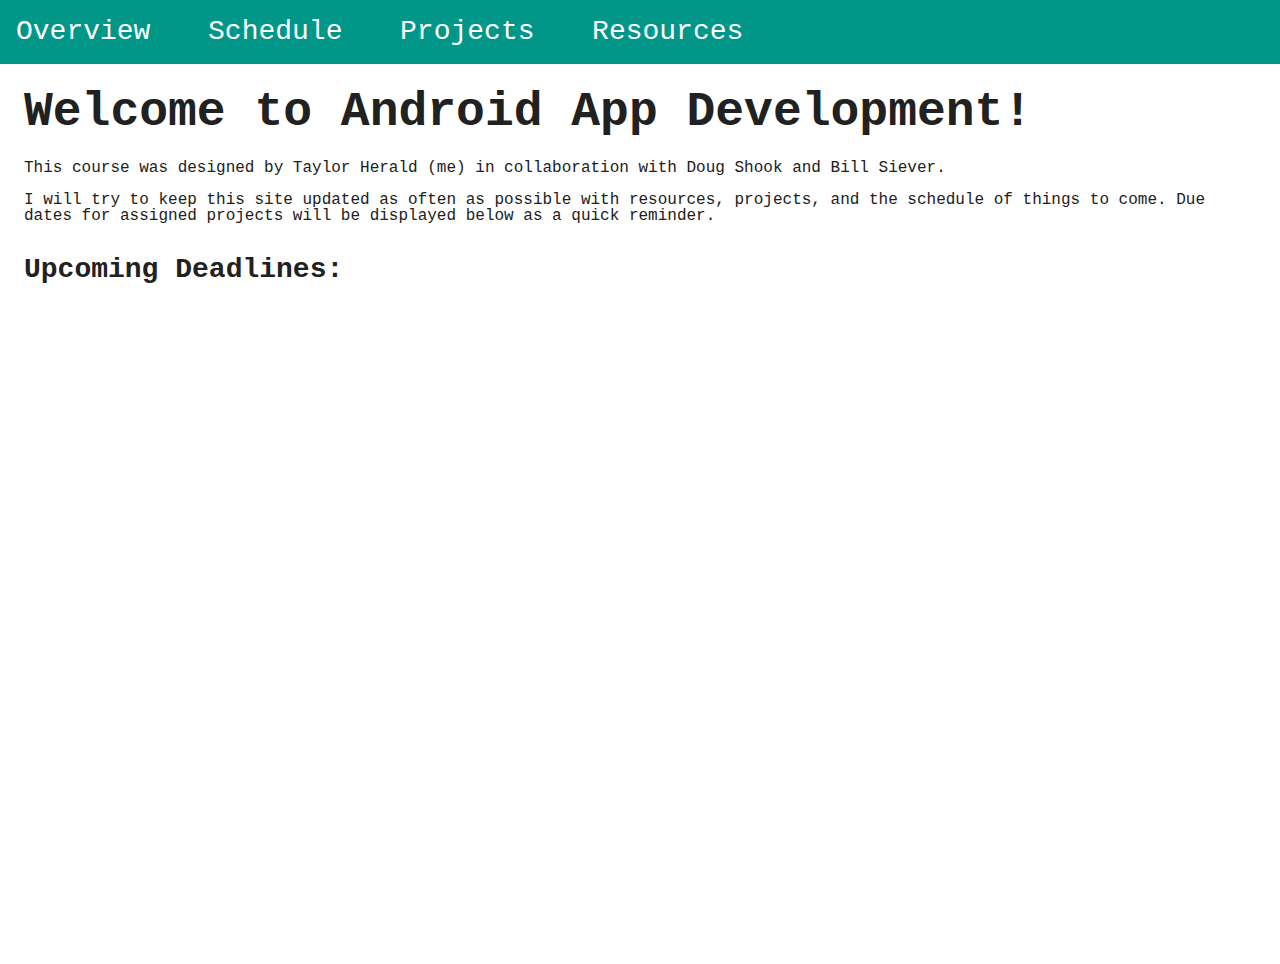
==== index.html @ 9fbbfda4 "working version" ====
<!DOCTYPE html>
<html>
	<head>
		<meta name="viewport" content="width=device-width, initial-scale=1, user-scalable=no">

		<link rel="stylesheet" type="text/css" href="css/styles.css">
		<script src="js/script.js"></script>
		<title>Android Application Development</title>
	</head>
	<body>
		<!---------------------------------------------------------------------------------------------------------------->
		<!---------------------------------------------------  NAV  ------------------------------------------------------>
		<!---------------------------------------------------------------------------------------------------------------->
		<nav id="expanded_menu">
			<a href="#" id="nav_overview" class="nav_item selected">Overview</a>
			<a href="./schedule/index.html" id="nav_schedule" class="nav_item">Schedule</a>
			<a href="./projects/index.html" id="nav_projects" class="nav_item">Projects</a>
			<a href="./resources/index.html" id="nav_resources" class="nav_item">Resources</a>
		</nav>
		<nav id="hamburger_menu">
			<div>
				<svg id="hamburger_menu_icon" viewBox="0 0 24 24">
					<path d="M3,6H21V8H3V6M3,11H21V13H3V11M3,16H21V18H3V16Z" />
				</svg>
				<svg id="close_hamburger_menu_icon" viewBox="0 0 24 24">
				    <path d="M19,6.41L17.59,5L12,10.59L6.41,5L5,6.41L10.59,12L5,17.59L6.41,19L12,13.41L17.59,19L19,17.59L13.41,12L19,6.41Z" />
				</svg>
			</div>
		</nav>


		<!---------------------------------------------------------------------------------------------------------------->
		<!---------------------------------------------------  MAIN  ----------------------------------------------------->
		<!---------------------------------------------------------------------------------------------------------------->
		<main>
			<div id="content">
				<h1>Welcome to Android App Development!</h1>

				<p>
					This course was designed by Taylor Herald (me) in collaboration with Doug Shook and Bill Siever.<br><br>
					I will try to keep this site updated as often as possible with resources, projects, and the schedule of things to come. Due dates for assigned projects will be displayed below as a quick reminder.
				</p>

				<h2>Upcoming Deadlines:</h2>
			</div>

			<div id="shadow_div"></div>


			<div id="menu">
				<ul>
					<li id="overview_menu_item" class="nav_overview">Overview</li>
					<li id="schedule_menu_item" class="nav_schedule">Schedule</li>
					<li id="projects_menu_item" class="nav_projects">Projects</li>
					<li id="resources_menu_item" class="nav_resources">Resources</li>
				</ul>
			</div>
		</main>

	</body>
</html>
---- css/styles.css ----
/* 
html5doctor.com Reset Stylesheet
v1.6.1
Last Updated: 2010-09-17
Author: Richard Clark - http://richclarkdesign.com 
Twitter: @rich_clark
*/
/* line 9, C:/Users/taylor.herald/Documents/GitHub/AndroidAppDevelopment/scss/_style_reset.scss */
html, body, div, span, object, iframe,
h1, h2, h3, h4, h5, h6, p, blockquote, pre,
abbr, address, cite, code,
del, dfn, em, img, ins, kbd, q, samp,
small, strong, sub, sup, var,
b, i,
dl, dt, dd, ol, ul, li,
fieldset, form, label, legend,
table, caption, tbody, tfoot, thead, tr, th, td,
article, aside, canvas, details, figcaption, figure,
footer, header, hgroup, menu, nav, section, summary,
time, mark, audio, video {
  margin: 0;
  padding: 0;
  border: 0;
  outline: 0;
  font-size: 100%;
  vertical-align: baseline;
  background: transparent;
}

/* line 30, C:/Users/taylor.herald/Documents/GitHub/AndroidAppDevelopment/scss/_style_reset.scss */
body {
  line-height: 1;
}

/* line 33, C:/Users/taylor.herald/Documents/GitHub/AndroidAppDevelopment/scss/_style_reset.scss */
body nav {
  background-color: #009688;
  height: 4rem;
}

/* line 38, C:/Users/taylor.herald/Documents/GitHub/AndroidAppDevelopment/scss/_style_reset.scss */
body nav div svg {
  height: 4rem;
  margin-left: 0.5rem;
  width: 4rem;
}

/* line 43, C:/Users/taylor.herald/Documents/GitHub/AndroidAppDevelopment/scss/_style_reset.scss */
body nav div svg path {
  fill: #FFFFFF;
}

/* line 48, C:/Users/taylor.herald/Documents/GitHub/AndroidAppDevelopment/scss/_style_reset.scss */
body nav div svg#hamburger_menu_icon {
  display: block;
}

/* line 52, C:/Users/taylor.herald/Documents/GitHub/AndroidAppDevelopment/scss/_style_reset.scss */
body nav div svg#close_hamburger_menu_icon {
  display: none;
}

/* line 58, C:/Users/taylor.herald/Documents/GitHub/AndroidAppDevelopment/scss/_style_reset.scss */
body nav#expanded_menu {
  display: none;
}

/* line 62, C:/Users/taylor.herald/Documents/GitHub/AndroidAppDevelopment/scss/_style_reset.scss */
body nav#hamburger_menu {
  display: block;
}

/* line 67, C:/Users/taylor.herald/Documents/GitHub/AndroidAppDevelopment/scss/_style_reset.scss */
article, aside, details, figcaption, figure,
footer, header, hgroup, menu, nav, section {
  display: block;
}

/* line 72, C:/Users/taylor.herald/Documents/GitHub/AndroidAppDevelopment/scss/_style_reset.scss */
nav ul {
  list-style: none;
}

/* line 76, C:/Users/taylor.herald/Documents/GitHub/AndroidAppDevelopment/scss/_style_reset.scss */
blockquote, q {
  quotes: none;
}

/* line 80, C:/Users/taylor.herald/Documents/GitHub/AndroidAppDevelopment/scss/_style_reset.scss */
blockquote:before, blockquote:after,
q:before, q:after {
  content: '';
  content: none;
}

/* line 86, C:/Users/taylor.herald/Documents/GitHub/AndroidAppDevelopment/scss/_style_reset.scss */
a {
  margin: 0;
  padding: 0;
  font-size: 100%;
  vertical-align: baseline;
  background: transparent;
}

/* change colours to suit your needs */
/* line 95, C:/Users/taylor.herald/Documents/GitHub/AndroidAppDevelopment/scss/_style_reset.scss */
ins {
  background-color: #ff9;
  color: #000;
  text-decoration: none;
}

/* change colours to suit your needs */
/* line 102, C:/Users/taylor.herald/Documents/GitHub/AndroidAppDevelopment/scss/_style_reset.scss */
mark {
  background-color: #ff9;
  color: #000;
  font-style: italic;
  font-weight: bold;
}

/* line 109, C:/Users/taylor.herald/Documents/GitHub/AndroidAppDevelopment/scss/_style_reset.scss */
del {
  text-decoration: line-through;
}

/* line 113, C:/Users/taylor.herald/Documents/GitHub/AndroidAppDevelopment/scss/_style_reset.scss */
abbr[title], dfn[title] {
  border-bottom: 1px dotted;
  cursor: help;
}

/* line 118, C:/Users/taylor.herald/Documents/GitHub/AndroidAppDevelopment/scss/_style_reset.scss */
table {
  border-collapse: collapse;
  border-spacing: 0;
}

/* change border colour to suit your needs */
/* line 124, C:/Users/taylor.herald/Documents/GitHub/AndroidAppDevelopment/scss/_style_reset.scss */
hr {
  display: block;
  height: 1px;
  border: 0;
  border-top: 1px solid #cccccc;
  margin: 1em 0;
  padding: 0;
}

/* line 133, C:/Users/taylor.herald/Documents/GitHub/AndroidAppDevelopment/scss/_style_reset.scss */
input, select {
  vertical-align: middle;
}

@media only screen and (min-width: 20rem) {
  /* Prevent adjustments of font size after orientation changes in IE on Windows Phone and in iOS. */
  /* line 2, C:/Users/taylor.herald/Documents/GitHub/AndroidAppDevelopment/scss/_style_small.scss */
  html {
    -webkit-text-size-adjust: 100%;
    -ms-text-size-adjust: 100%;
  }
  /* apply a natural box layout model to all elements */
  /* line 8, C:/Users/taylor.herald/Documents/GitHub/AndroidAppDevelopment/scss/_style_small.scss */
  * {
    -box-sizing: border-box;
    -moz-box-sizing: border-box;
    -webkit-box-sizing: border-box;
  }
  /* line 14, C:/Users/taylor.herald/Documents/GitHub/AndroidAppDevelopment/scss/_style_small.scss */
  body {
    color: #212121;
    font-family: monospace, sans-serif;
    font-size: 16px;
  }
  /* line 19, C:/Users/taylor.herald/Documents/GitHub/AndroidAppDevelopment/scss/_style_small.scss */
  body main {
    height: 100vh;
    overflow: scroll;
    position: relative;
    width: 100%;
  }
  /* line 25, C:/Users/taylor.herald/Documents/GitHub/AndroidAppDevelopment/scss/_style_small.scss */
  body main #content {
    padding: 1.5rem;
    position: absolute;
    z-index: 0;
  }
  /* line 30, C:/Users/taylor.herald/Documents/GitHub/AndroidAppDevelopment/scss/_style_small.scss */
  body main #content h1 {
    font-size: 3rem;
    margin-bottom: 1.5rem;
  }
  /* line 35, C:/Users/taylor.herald/Documents/GitHub/AndroidAppDevelopment/scss/_style_small.scss */
  body main #content h2 {
    font-size: 1.75rem;
    margin-top: 2rem;
  }
  /* line 41, C:/Users/taylor.herald/Documents/GitHub/AndroidAppDevelopment/scss/_style_small.scss */
  body main #menu {
    background-color: #FFFFFF;
    position: absolute;
    top: -100%;
    width: 100%;
    z-index: 2;
    transition-timing-function: ease-out;
    -webkit-transition: all .5s, -webkit-transform .5s;
    transition: all .5s, transform .5s;
  }
  /* line 52, C:/Users/taylor.herald/Documents/GitHub/AndroidAppDevelopment/scss/_style_small.scss */
  body main #menu ul {
    font-size: 1.75rem;
    list-style: none;
    text-decoration: none;
  }
  /* line 57, C:/Users/taylor.herald/Documents/GitHub/AndroidAppDevelopment/scss/_style_small.scss */
  body main #menu ul li {
    padding-top: 0.5rem;
    padding-bottom: 0.5rem;
    padding-left: 1rem;
  }
  /* line 62, C:/Users/taylor.herald/Documents/GitHub/AndroidAppDevelopment/scss/_style_small.scss */
  body main #menu ul li:last-child {
    padding-bottom: 1rem;
  }
  /* line 66, C:/Users/taylor.herald/Documents/GitHub/AndroidAppDevelopment/scss/_style_small.scss */
  body main #menu ul li:first-child {
    padding-top: 1rem;
  }
  /* line 73, C:/Users/taylor.herald/Documents/GitHub/AndroidAppDevelopment/scss/_style_small.scss */
  body main #shadow_div {
    background-color: #444444;
    height: 100vh;
    padding: 0px;
    margin: 0px;
    opacity: 0;
    position: absolute;
    width: 100%;
    z-index: -1;
    transition-timing-function: ease-out;
    -webkit-transition: all .5s, -webkit-transform .5s;
    transition: all .5s, transform .5s;
  }
  /* line 90, C:/Users/taylor.herald/Documents/GitHub/AndroidAppDevelopment/scss/_style_small.scss */
  .clearfix:after {
    content: "";
    display: table;
    clear: both;
  }
}

@media screen and (min-width: 60rem) {
  /* line 2, C:/Users/taylor.herald/Documents/GitHub/AndroidAppDevelopment/scss/_style_large.scss */
  body nav#expanded_menu {
    display: block;
    padding-top: 1.125rem;
  }
  /* line 6, C:/Users/taylor.herald/Documents/GitHub/AndroidAppDevelopment/scss/_style_large.scss */
  body nav#expanded_menu a {
    color: #FFFFFF;
    font-size: 1.75rem;
    margin-left: 3rem;
    text-decoration: none;
  }
  /* line 12, C:/Users/taylor.herald/Documents/GitHub/AndroidAppDevelopment/scss/_style_large.scss */
  body nav#expanded_menu a:first-child {
    margin-left: 1rem;
  }
  /* line 18, C:/Users/taylor.herald/Documents/GitHub/AndroidAppDevelopment/scss/_style_large.scss */
  body nav#hamburger_menu {
    display: none;
  }
}

/*# sourceMappingURL=../css/styles.map */
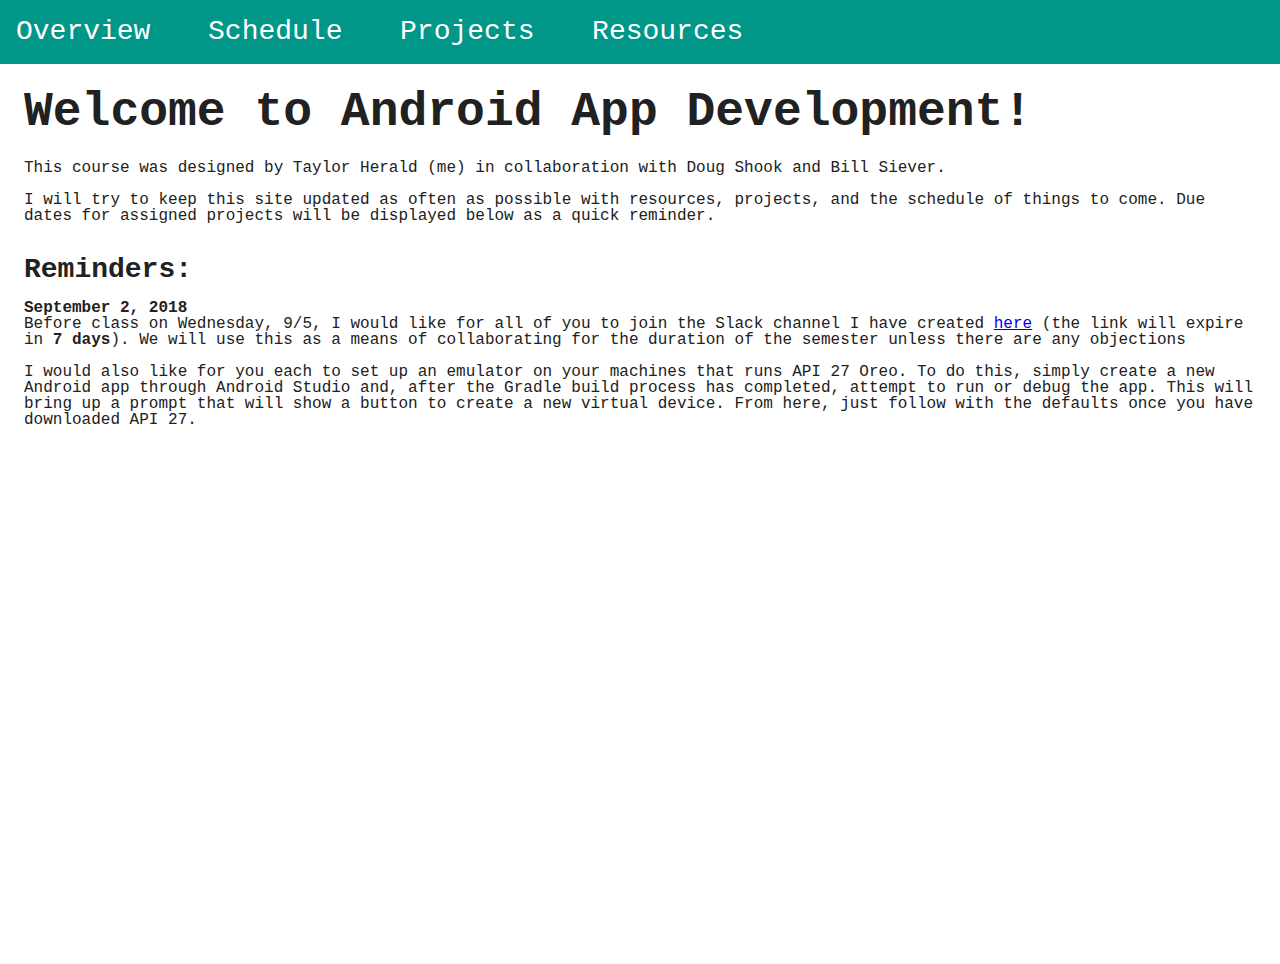
==== commit 06b6c900: "updated" ====
--- a/index.html
+++ b/index.html
@@ -13,9 +13,9 @@
 		<!---------------------------------------------------------------------------------------------------------------->
 		<nav id="expanded_menu">
 			<a href="#" id="nav_overview" class="nav_item selected">Overview</a>
-			<a href="./schedule/index.html" id="nav_schedule" class="nav_item">Schedule</a>
-			<a href="./projects/index.html" id="nav_projects" class="nav_item">Projects</a>
-			<a href="./resources/index.html" id="nav_resources" class="nav_item">Resources</a>
+			<a href="./schedule/" id="nav_schedule" class="nav_item">Schedule</a>
+			<a href="./projects/" id="nav_projects" class="nav_item">Projects</a>
+			<a href="./resources/" id="nav_resources" class="nav_item">Resources</a>
 		</nav>
 		<nav id="hamburger_menu">
 			<div>
@@ -41,7 +41,13 @@
 					I will try to keep this site updated as often as possible with resources, projects, and the schedule of things to come. Due dates for assigned projects will be displayed below as a quick reminder.
 				</p>
 
-				<h2>Upcoming Deadlines:</h2>
+				<h2 id="reminders">Reminders:</h2>
+
+				<h3>September 2, 2018</h3>
+				<p>
+					Before class on Wednesday, 9/5, I would like for all of you to join the Slack channel I have created <a href="https://join.slack.com/t/taylorherald/shared_invite/enQtNDI4MDQ2NzYzMTQxLTFhZjFjNTI2MzgzYzIwYjRlOThiOWI2NjhhMzFjMDg1NDg0N2I3YjNjMGVmNWJhZjhhMjM0YmRlMDIyZWI2ZGM">here</a> (the link will expire in <b>7 days</b>). We will use this as a means of collaborating for the duration of the semester unless there are any objections<br><br>
+					I would also like for you each to set up an emulator on your machines that runs API 27 Oreo. To do this, simply create a new Android app through Android Studio and, after the Gradle build process has completed, attempt to run or debug the app. This will bring up a prompt that will show a button to create a new virtual device. From here, just follow with the defaults once you have downloaded API 27.
+				</p>
 			</div>
 
 			<div id="shadow_div"></div>
--- a/css/styles.css
+++ b/css/styles.css
@@ -5,7 +5,7 @@
 Author: Richard Clark - http://richclarkdesign.com 
 Twitter: @rich_clark
 */
-/* line 9, C:/Users/taylor.herald/Documents/GitHub/AndroidAppDevelopment/scss/_style_reset.scss */
+/* line 9, /Users/taylorherald/Documents/GitHub/AndroidAppDevelopment/scss/_style_reset.scss */
 html, body, div, span, object, iframe,
 h1, h2, h3, h4, h5, h6, p, blockquote, pre,
 abbr, address, cite, code,
@@ -27,73 +27,135 @@
   background: transparent;
 }
 
-/* line 30, C:/Users/taylor.herald/Documents/GitHub/AndroidAppDevelopment/scss/_style_reset.scss */
+/* line 30, /Users/taylorherald/Documents/GitHub/AndroidAppDevelopment/scss/_style_reset.scss */
 body {
+  height: 100vh;
   line-height: 1;
 }
 
-/* line 33, C:/Users/taylor.herald/Documents/GitHub/AndroidAppDevelopment/scss/_style_reset.scss */
+/* line 35, /Users/taylorherald/Documents/GitHub/AndroidAppDevelopment/scss/_style_reset.scss */
+body main #content {
+  width: 100%;
+}
+
+/* line 38, /Users/taylorherald/Documents/GitHub/AndroidAppDevelopment/scss/_style_reset.scss */
+body main #content #desktop_schedule_table {
+  display: none;
+}
+
+/* line 42, /Users/taylorherald/Documents/GitHub/AndroidAppDevelopment/scss/_style_reset.scss */
+body main #content #mobile_schedule_grid {
+  display: block;
+  width: 100%;
+}
+
+/* line 46, /Users/taylorherald/Documents/GitHub/AndroidAppDevelopment/scss/_style_reset.scss */
+body main #content #mobile_schedule_grid .schedule_block {
+  background-color: #B2DFDB;
+  border-radius: 5%;
+  margin: auto;
+  margin-bottom: 1rem;
+  padding: 1rem;
+  width: 95%;
+}
+
+/* line 54, /Users/taylorherald/Documents/GitHub/AndroidAppDevelopment/scss/_style_reset.scss */
+body main #content #mobile_schedule_grid .schedule_block:last-child {
+  margin-bottom: 0rem;
+}
+
+/* line 59, /Users/taylorherald/Documents/GitHub/AndroidAppDevelopment/scss/_style_reset.scss */
+body main #content #mobile_schedule_grid .schedule_block .block_content h1 {
+  margin: 0;
+  margin-bottom: 0.5rem;
+  padding: 0;
+  border: 0;
+  outline: 0;
+  font-size: 2rem;
+  vertical-align: baseline;
+  background: transparent;
+}
+
+/* line 70, /Users/taylorherald/Documents/GitHub/AndroidAppDevelopment/scss/_style_reset.scss */
+body main #content #mobile_schedule_grid .schedule_block .block_content h2 {
+  margin: 0;
+  padding: 0;
+  border: 0;
+  outline: 0;
+  font-size: 100%;
+  vertical-align: baseline;
+  background: transparent;
+}
+
+/* line 80, /Users/taylorherald/Documents/GitHub/AndroidAppDevelopment/scss/_style_reset.scss */
+body main #content #mobile_schedule_grid .schedule_block .block_content h3 {
+  font-weight: normal;
+  margin-left: 1rem;
+  margin-bottom: 0.5rem;
+}
+
+/* line 91, /Users/taylorherald/Documents/GitHub/AndroidAppDevelopment/scss/_style_reset.scss */
 body nav {
   background-color: #009688;
   height: 4rem;
 }
 
-/* line 38, C:/Users/taylor.herald/Documents/GitHub/AndroidAppDevelopment/scss/_style_reset.scss */
+/* line 96, /Users/taylorherald/Documents/GitHub/AndroidAppDevelopment/scss/_style_reset.scss */
 body nav div svg {
   height: 4rem;
   margin-left: 0.5rem;
   width: 4rem;
 }
 
-/* line 43, C:/Users/taylor.herald/Documents/GitHub/AndroidAppDevelopment/scss/_style_reset.scss */
+/* line 101, /Users/taylorherald/Documents/GitHub/AndroidAppDevelopment/scss/_style_reset.scss */
 body nav div svg path {
   fill: #FFFFFF;
 }
 
-/* line 48, C:/Users/taylor.herald/Documents/GitHub/AndroidAppDevelopment/scss/_style_reset.scss */
+/* line 106, /Users/taylorherald/Documents/GitHub/AndroidAppDevelopment/scss/_style_reset.scss */
 body nav div svg#hamburger_menu_icon {
   display: block;
 }
 
-/* line 52, C:/Users/taylor.herald/Documents/GitHub/AndroidAppDevelopment/scss/_style_reset.scss */
+/* line 110, /Users/taylorherald/Documents/GitHub/AndroidAppDevelopment/scss/_style_reset.scss */
 body nav div svg#close_hamburger_menu_icon {
   display: none;
 }
 
-/* line 58, C:/Users/taylor.herald/Documents/GitHub/AndroidAppDevelopment/scss/_style_reset.scss */
+/* line 116, /Users/taylorherald/Documents/GitHub/AndroidAppDevelopment/scss/_style_reset.scss */
 body nav#expanded_menu {
   display: none;
 }
 
-/* line 62, C:/Users/taylor.herald/Documents/GitHub/AndroidAppDevelopment/scss/_style_reset.scss */
+/* line 120, /Users/taylorherald/Documents/GitHub/AndroidAppDevelopment/scss/_style_reset.scss */
 body nav#hamburger_menu {
   display: block;
 }
 
-/* line 67, C:/Users/taylor.herald/Documents/GitHub/AndroidAppDevelopment/scss/_style_reset.scss */
+/* line 125, /Users/taylorherald/Documents/GitHub/AndroidAppDevelopment/scss/_style_reset.scss */
 article, aside, details, figcaption, figure,
 footer, header, hgroup, menu, nav, section {
   display: block;
 }
 
-/* line 72, C:/Users/taylor.herald/Documents/GitHub/AndroidAppDevelopment/scss/_style_reset.scss */
+/* line 130, /Users/taylorherald/Documents/GitHub/AndroidAppDevelopment/scss/_style_reset.scss */
 nav ul {
   list-style: none;
 }
 
-/* line 76, C:/Users/taylor.herald/Documents/GitHub/AndroidAppDevelopment/scss/_style_reset.scss */
+/* line 134, /Users/taylorherald/Documents/GitHub/AndroidAppDevelopment/scss/_style_reset.scss */
 blockquote, q {
   quotes: none;
 }
 
-/* line 80, C:/Users/taylor.herald/Documents/GitHub/AndroidAppDevelopment/scss/_style_reset.scss */
+/* line 138, /Users/taylorherald/Documents/GitHub/AndroidAppDevelopment/scss/_style_reset.scss */
 blockquote:before, blockquote:after,
 q:before, q:after {
   content: '';
   content: none;
 }
 
-/* line 86, C:/Users/taylor.herald/Documents/GitHub/AndroidAppDevelopment/scss/_style_reset.scss */
+/* line 144, /Users/taylorherald/Documents/GitHub/AndroidAppDevelopment/scss/_style_reset.scss */
 a {
   margin: 0;
   padding: 0;
@@ -103,7 +165,7 @@
 }
 
 /* change colours to suit your needs */
-/* line 95, C:/Users/taylor.herald/Documents/GitHub/AndroidAppDevelopment/scss/_style_reset.scss */
+/* line 153, /Users/taylorherald/Documents/GitHub/AndroidAppDevelopment/scss/_style_reset.scss */
 ins {
   background-color: #ff9;
   color: #000;
@@ -111,7 +173,7 @@
 }
 
 /* change colours to suit your needs */
-/* line 102, C:/Users/taylor.herald/Documents/GitHub/AndroidAppDevelopment/scss/_style_reset.scss */
+/* line 160, /Users/taylorherald/Documents/GitHub/AndroidAppDevelopment/scss/_style_reset.scss */
 mark {
   background-color: #ff9;
   color: #000;
@@ -119,25 +181,25 @@
   font-weight: bold;
 }
 
-/* line 109, C:/Users/taylor.herald/Documents/GitHub/AndroidAppDevelopment/scss/_style_reset.scss */
+/* line 167, /Users/taylorherald/Documents/GitHub/AndroidAppDevelopment/scss/_style_reset.scss */
 del {
   text-decoration: line-through;
 }
 
-/* line 113, C:/Users/taylor.herald/Documents/GitHub/AndroidAppDevelopment/scss/_style_reset.scss */
+/* line 171, /Users/taylorherald/Documents/GitHub/AndroidAppDevelopment/scss/_style_reset.scss */
 abbr[title], dfn[title] {
   border-bottom: 1px dotted;
   cursor: help;
 }
 
-/* line 118, C:/Users/taylor.herald/Documents/GitHub/AndroidAppDevelopment/scss/_style_reset.scss */
+/* line 176, /Users/taylorherald/Documents/GitHub/AndroidAppDevelopment/scss/_style_reset.scss */
 table {
   border-collapse: collapse;
   border-spacing: 0;
 }
 
 /* change border colour to suit your needs */
-/* line 124, C:/Users/taylor.herald/Documents/GitHub/AndroidAppDevelopment/scss/_style_reset.scss */
+/* line 182, /Users/taylorherald/Documents/GitHub/AndroidAppDevelopment/scss/_style_reset.scss */
 hr {
   display: block;
   height: 1px;
@@ -147,55 +209,93 @@
   padding: 0;
 }
 
-/* line 133, C:/Users/taylor.herald/Documents/GitHub/AndroidAppDevelopment/scss/_style_reset.scss */
+/* line 191, /Users/taylorherald/Documents/GitHub/AndroidAppDevelopment/scss/_style_reset.scss */
 input, select {
   vertical-align: middle;
 }
 
 @media only screen and (min-width: 20rem) {
   /* Prevent adjustments of font size after orientation changes in IE on Windows Phone and in iOS. */
-  /* line 2, C:/Users/taylor.herald/Documents/GitHub/AndroidAppDevelopment/scss/_style_small.scss */
+  /* line 2, /Users/taylorherald/Documents/GitHub/AndroidAppDevelopment/scss/_style_small.scss */
   html {
     -webkit-text-size-adjust: 100%;
     -ms-text-size-adjust: 100%;
   }
   /* apply a natural box layout model to all elements */
-  /* line 8, C:/Users/taylor.herald/Documents/GitHub/AndroidAppDevelopment/scss/_style_small.scss */
+  /* line 8, /Users/taylorherald/Documents/GitHub/AndroidAppDevelopment/scss/_style_small.scss */
   * {
     -box-sizing: border-box;
     -moz-box-sizing: border-box;
     -webkit-box-sizing: border-box;
   }
-  /* line 14, C:/Users/taylor.herald/Documents/GitHub/AndroidAppDevelopment/scss/_style_small.scss */
+  /* line 14, /Users/taylorherald/Documents/GitHub/AndroidAppDevelopment/scss/_style_small.scss */
   body {
     color: #212121;
     font-family: monospace, sans-serif;
     font-size: 16px;
   }
-  /* line 19, C:/Users/taylor.herald/Documents/GitHub/AndroidAppDevelopment/scss/_style_small.scss */
+  /* line 19, /Users/taylorherald/Documents/GitHub/AndroidAppDevelopment/scss/_style_small.scss */
+  body nav {
+    position: absolute;
+    width: 100%;
+    z-index: 3;
+  }
+  /* line 25, /Users/taylorherald/Documents/GitHub/AndroidAppDevelopment/scss/_style_small.scss */
   body main {
     height: 100vh;
-    overflow: scroll;
+    padding-top: 4rem;
     position: relative;
     width: 100%;
   }
-  /* line 25, C:/Users/taylor.herald/Documents/GitHub/AndroidAppDevelopment/scss/_style_small.scss */
+  /* line 31, /Users/taylorherald/Documents/GitHub/AndroidAppDevelopment/scss/_style_small.scss */
   body main #content {
     padding: 1.5rem;
     position: absolute;
     z-index: 0;
   }
-  /* line 30, C:/Users/taylor.herald/Documents/GitHub/AndroidAppDevelopment/scss/_style_small.scss */
+  /* line 36, /Users/taylorherald/Documents/GitHub/AndroidAppDevelopment/scss/_style_small.scss */
   body main #content h1 {
     font-size: 3rem;
     margin-bottom: 1.5rem;
   }
-  /* line 35, C:/Users/taylor.herald/Documents/GitHub/AndroidAppDevelopment/scss/_style_small.scss */
+  /* line 41, /Users/taylorherald/Documents/GitHub/AndroidAppDevelopment/scss/_style_small.scss */
   body main #content h2 {
     font-size: 1.75rem;
     margin-top: 2rem;
   }
-  /* line 41, C:/Users/taylor.herald/Documents/GitHub/AndroidAppDevelopment/scss/_style_small.scss */
+  /* line 46, /Users/taylorherald/Documents/GitHub/AndroidAppDevelopment/scss/_style_small.scss */
+  body main #content ul {
+    margin-left: 2rem;
+    margin-top: 1rem;
+  }
+  /* line 50, /Users/taylorherald/Documents/GitHub/AndroidAppDevelopment/scss/_style_small.scss */
+  body main #content ul li {
+    margin-bottom: 1rem;
+  }
+  /* line 56, /Users/taylorherald/Documents/GitHub/AndroidAppDevelopment/scss/_style_small.scss */
+  body main #content #code_gists h1 {
+    font-size: 2.5rem;
+    margin-bottom: 0.5rem;
+  }
+  /* line 61, /Users/taylorherald/Documents/GitHub/AndroidAppDevelopment/scss/_style_small.scss */
+  body main #content #code_gists h2 {
+    font-weight: normal;
+    margin-top: 1rem;
+  }
+  /* line 67, /Users/taylorherald/Documents/GitHub/AndroidAppDevelopment/scss/_style_small.scss */
+  body main #content #useful_links {
+    margin-top: 2rem;
+  }
+  /* line 70, /Users/taylorherald/Documents/GitHub/AndroidAppDevelopment/scss/_style_small.scss */
+  body main #content #useful_links h1 {
+    font-size: 2.5rem;
+    margin-bottom: 0.5rem;
+  }
+  /* line 76, /Users/taylorherald/Documents/GitHub/AndroidAppDevelopment/scss/_style_small.scss */
+  body main #content #reminders {
+    padding-bottom: 1rem;
+  }
+  /* line 81, /Users/taylorherald/Documents/GitHub/AndroidAppDevelopment/scss/_style_small.scss */
   body main #menu {
     background-color: #FFFFFF;
     position: absolute;
@@ -206,27 +306,27 @@
     -webkit-transition: all .5s, -webkit-transform .5s;
     transition: all .5s, transform .5s;
   }
-  /* line 52, C:/Users/taylor.herald/Documents/GitHub/AndroidAppDevelopment/scss/_style_small.scss */
+  /* line 92, /Users/taylorherald/Documents/GitHub/AndroidAppDevelopment/scss/_style_small.scss */
   body main #menu ul {
     font-size: 1.75rem;
     list-style: none;
     text-decoration: none;
   }
-  /* line 57, C:/Users/taylor.herald/Documents/GitHub/AndroidAppDevelopment/scss/_style_small.scss */
+  /* line 97, /Users/taylorherald/Documents/GitHub/AndroidAppDevelopment/scss/_style_small.scss */
   body main #menu ul li {
     padding-top: 0.5rem;
     padding-bottom: 0.5rem;
     padding-left: 1rem;
   }
-  /* line 62, C:/Users/taylor.herald/Documents/GitHub/AndroidAppDevelopment/scss/_style_small.scss */
+  /* line 102, /Users/taylorherald/Documents/GitHub/AndroidAppDevelopment/scss/_style_small.scss */
   body main #menu ul li:last-child {
     padding-bottom: 1rem;
   }
-  /* line 66, C:/Users/taylor.herald/Documents/GitHub/AndroidAppDevelopment/scss/_style_small.scss */
+  /* line 106, /Users/taylorherald/Documents/GitHub/AndroidAppDevelopment/scss/_style_small.scss */
   body main #menu ul li:first-child {
     padding-top: 1rem;
   }
-  /* line 73, C:/Users/taylor.herald/Documents/GitHub/AndroidAppDevelopment/scss/_style_small.scss */
+  /* line 113, /Users/taylorherald/Documents/GitHub/AndroidAppDevelopment/scss/_style_small.scss */
   body main #shadow_div {
     background-color: #444444;
     height: 100vh;
@@ -240,7 +340,7 @@
     -webkit-transition: all .5s, -webkit-transform .5s;
     transition: all .5s, transform .5s;
   }
-  /* line 90, C:/Users/taylor.herald/Documents/GitHub/AndroidAppDevelopment/scss/_style_small.scss */
+  /* line 130, /Users/taylorherald/Documents/GitHub/AndroidAppDevelopment/scss/_style_small.scss */
   .clearfix:after {
     content: "";
     display: table;
@@ -248,24 +348,67 @@
   }
 }
 
+@media only screen and (min-width: 35rem) {
+  /* line 4, /Users/taylorherald/Documents/GitHub/AndroidAppDevelopment/scss/_style_medium.scss */
+  body main div#content #desktop_schedule_table {
+    display: block;
+    text-align: left;
+    width: 100%;
+  }
+  /* line 9, /Users/taylorherald/Documents/GitHub/AndroidAppDevelopment/scss/_style_medium.scss */
+  body main div#content #desktop_schedule_table th {
+    background-color: #009688;
+    color: #FFFFFF;
+    padding: 0.5rem;
+  }
+  /* line 15, /Users/taylorherald/Documents/GitHub/AndroidAppDevelopment/scss/_style_medium.scss */
+  body main div#content #desktop_schedule_table td {
+    padding: 0.5rem;
+  }
+  /* line 19, /Users/taylorherald/Documents/GitHub/AndroidAppDevelopment/scss/_style_medium.scss */
+  body main div#content #desktop_schedule_table tr:nth-child(2n+1) {
+    background-color: #B2DFDB;
+  }
+  /* line 23, /Users/taylorherald/Documents/GitHub/AndroidAppDevelopment/scss/_style_medium.scss */
+  body main div#content #desktop_schedule_table .week {
+    width: 20%;
+  }
+  /* line 27, /Users/taylorherald/Documents/GitHub/AndroidAppDevelopment/scss/_style_medium.scss */
+  body main div#content #desktop_schedule_table .topic {
+    width: 40%;
+  }
+  /* line 31, /Users/taylorherald/Documents/GitHub/AndroidAppDevelopment/scss/_style_medium.scss */
+  body main div#content #desktop_schedule_table .assigned {
+    width: 20%;
+  }
+  /* line 35, /Users/taylorherald/Documents/GitHub/AndroidAppDevelopment/scss/_style_medium.scss */
+  body main div#content #desktop_schedule_table .deadlines {
+    width: 20%;
+  }
+  /* line 41, /Users/taylorherald/Documents/GitHub/AndroidAppDevelopment/scss/_style_medium.scss */
+  body main div#content #mobile_schedule_grid {
+    display: none;
+  }
+}
+
 @media screen and (min-width: 60rem) {
-  /* line 2, C:/Users/taylor.herald/Documents/GitHub/AndroidAppDevelopment/scss/_style_large.scss */
+  /* line 2, /Users/taylorherald/Documents/GitHub/AndroidAppDevelopment/scss/_style_large.scss */
   body nav#expanded_menu {
     display: block;
     padding-top: 1.125rem;
   }
-  /* line 6, C:/Users/taylor.herald/Documents/GitHub/AndroidAppDevelopment/scss/_style_large.scss */
+  /* line 6, /Users/taylorherald/Documents/GitHub/AndroidAppDevelopment/scss/_style_large.scss */
   body nav#expanded_menu a {
     color: #FFFFFF;
     font-size: 1.75rem;
     margin-left: 3rem;
     text-decoration: none;
   }
-  /* line 12, C:/Users/taylor.herald/Documents/GitHub/AndroidAppDevelopment/scss/_style_large.scss */
+  /* line 12, /Users/taylorherald/Documents/GitHub/AndroidAppDevelopment/scss/_style_large.scss */
   body nav#expanded_menu a:first-child {
     margin-left: 1rem;
   }
-  /* line 18, C:/Users/taylor.herald/Documents/GitHub/AndroidAppDevelopment/scss/_style_large.scss */
+  /* line 18, /Users/taylorherald/Documents/GitHub/AndroidAppDevelopment/scss/_style_large.scss */
   body nav#hamburger_menu {
     display: none;
   }
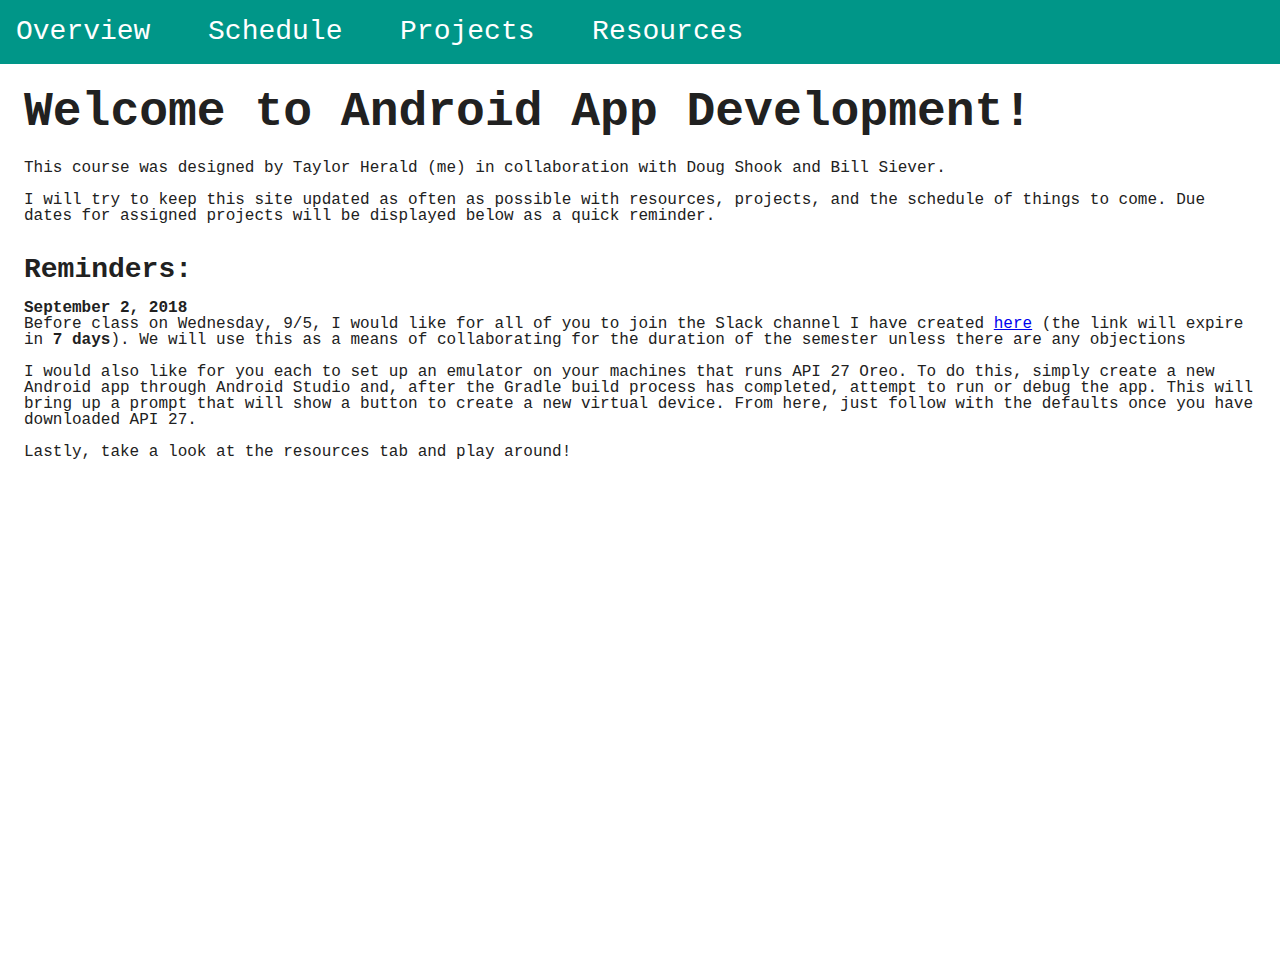
==== commit 36a50aaa: "update" ====
--- a/index.html
+++ b/index.html
@@ -46,7 +46,9 @@
 				<h3>September 2, 2018</h3>
 				<p>
 					Before class on Wednesday, 9/5, I would like for all of you to join the Slack channel I have created <a href="https://join.slack.com/t/taylorherald/shared_invite/enQtNDI4MDQ2NzYzMTQxLTFhZjFjNTI2MzgzYzIwYjRlOThiOWI2NjhhMzFjMDg1NDg0N2I3YjNjMGVmNWJhZjhhMjM0YmRlMDIyZWI2ZGM">here</a> (the link will expire in <b>7 days</b>). We will use this as a means of collaborating for the duration of the semester unless there are any objections<br><br>
-					I would also like for you each to set up an emulator on your machines that runs API 27 Oreo. To do this, simply create a new Android app through Android Studio and, after the Gradle build process has completed, attempt to run or debug the app. This will bring up a prompt that will show a button to create a new virtual device. From here, just follow with the defaults once you have downloaded API 27.
+					I would also like for you each to set up an emulator on your machines that runs API 27 Oreo. To do this, simply create a new Android app through Android Studio and, after the Gradle build process has completed, attempt to run or debug the app. This will bring up a prompt that will show a button to create a new virtual device. From here, just follow with the defaults once you have downloaded API 27.<br><br>
+					Lastly, take a look at the resources tab and play around!
+
 				</p>
 			</div>
 
